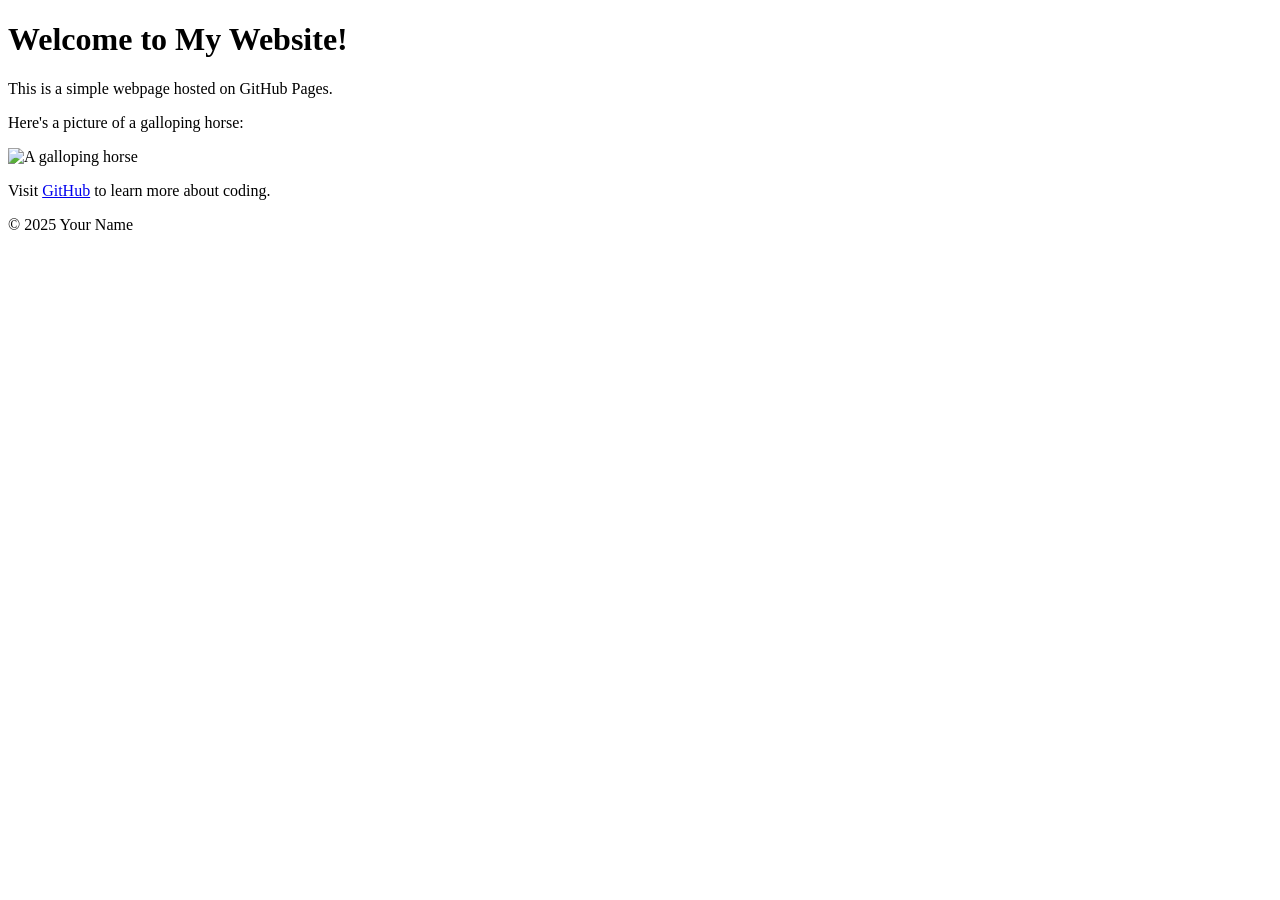
==== index.html @ a9978e4c "Initial commit:Added simple HTML page" ====
<!DOCTYPE html>
<html lang="en">
<head>
    <meta charset="UTF-8">
    <meta name="viewport" content="width=device-width, initial-scale=1.0">
    <title>My First GitHub Page</title>
</head>
<body>
    <header>
        <h1>Welcome to My Website!</h1>
    </header>

    <main>
        <p>This is a simple webpage hosted on GitHub Pages.</p>
        <p>Here's a picture of a galloping horse:</p>
        <img src="c:\Users\Maido\OneDrive - Botswana Accountancy College\My github project\horse.jpg" alt="A galloping horse">
        
        <p>Visit <a href="https://github.com">GitHub</a> to learn more about coding.</p>
    </main>

    <footer>
        <p>&copy; 2025 Your Name</p>
    </footer>
</body>
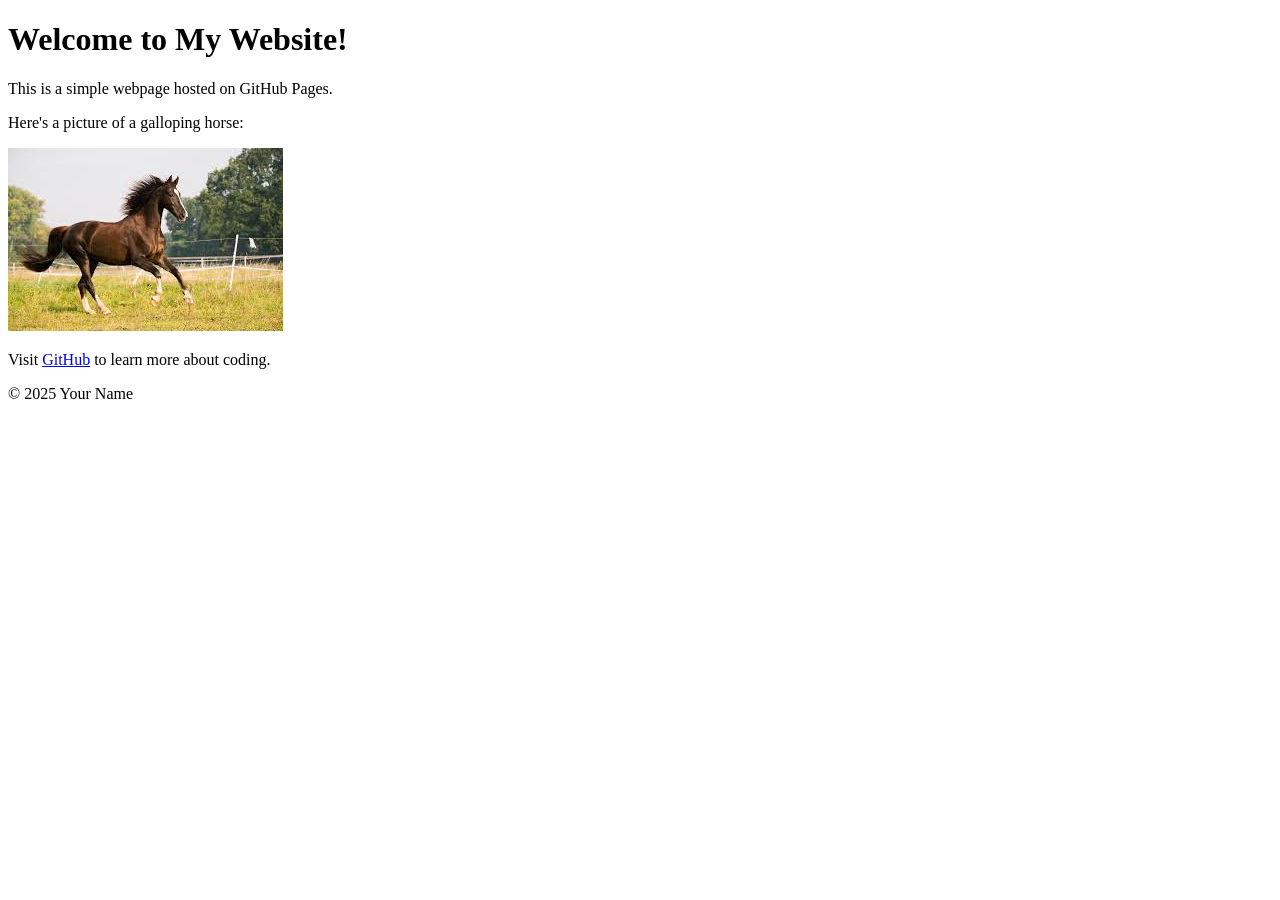
==== commit fc203c8d: "Pic" ====
--- a/index.html
+++ b/index.html
@@ -13,7 +13,7 @@
     <main>
         <p>This is a simple webpage hosted on GitHub Pages.</p>
         <p>Here's a picture of a galloping horse:</p>
-        <img src="c:\Users\Maido\OneDrive - Botswana Accountancy College\My github project\horse.jpg" alt="A galloping horse">
+        <img src="horse.jpg" alt="A galloping horse">
         
         <p>Visit <a href="https://github.com">GitHub</a> to learn more about coding.</p>
     </main>
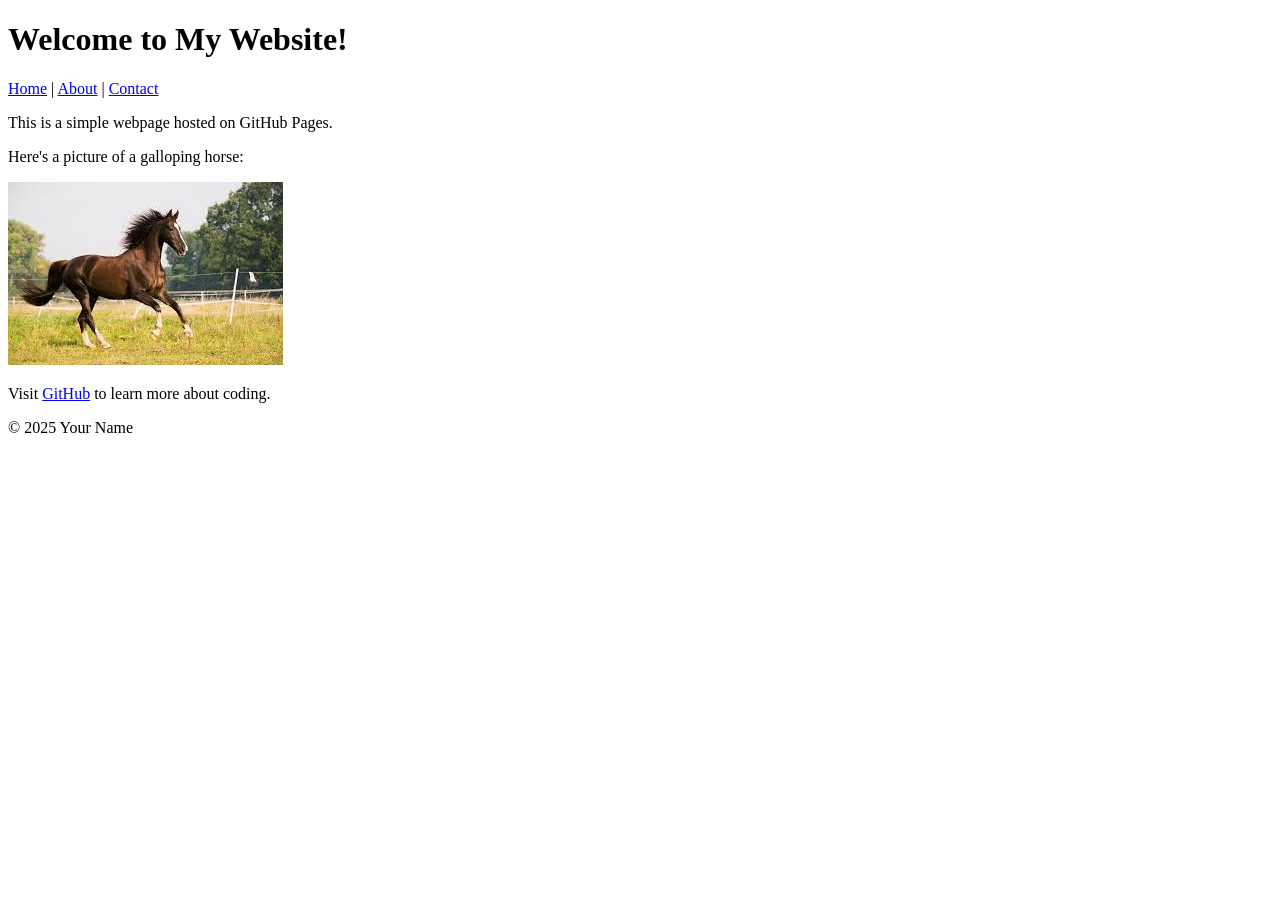
==== commit 73159301: "Update index.html" ====
--- a/index.html
+++ b/index.html
@@ -8,6 +8,11 @@
 <body>
     <header>
         <h1>Welcome to My Website!</h1>
+                <nav>
+            <a href="index.html">Home</a> |
+            <a href="about.html">About</a> |
+            <a href="contact.html">Contact</a>
+
     </header>
 
     <main>
@@ -21,4 +26,4 @@
     <footer>
         <p>&copy; 2025 Your Name</p>
     </footer>
-</body>+</body>
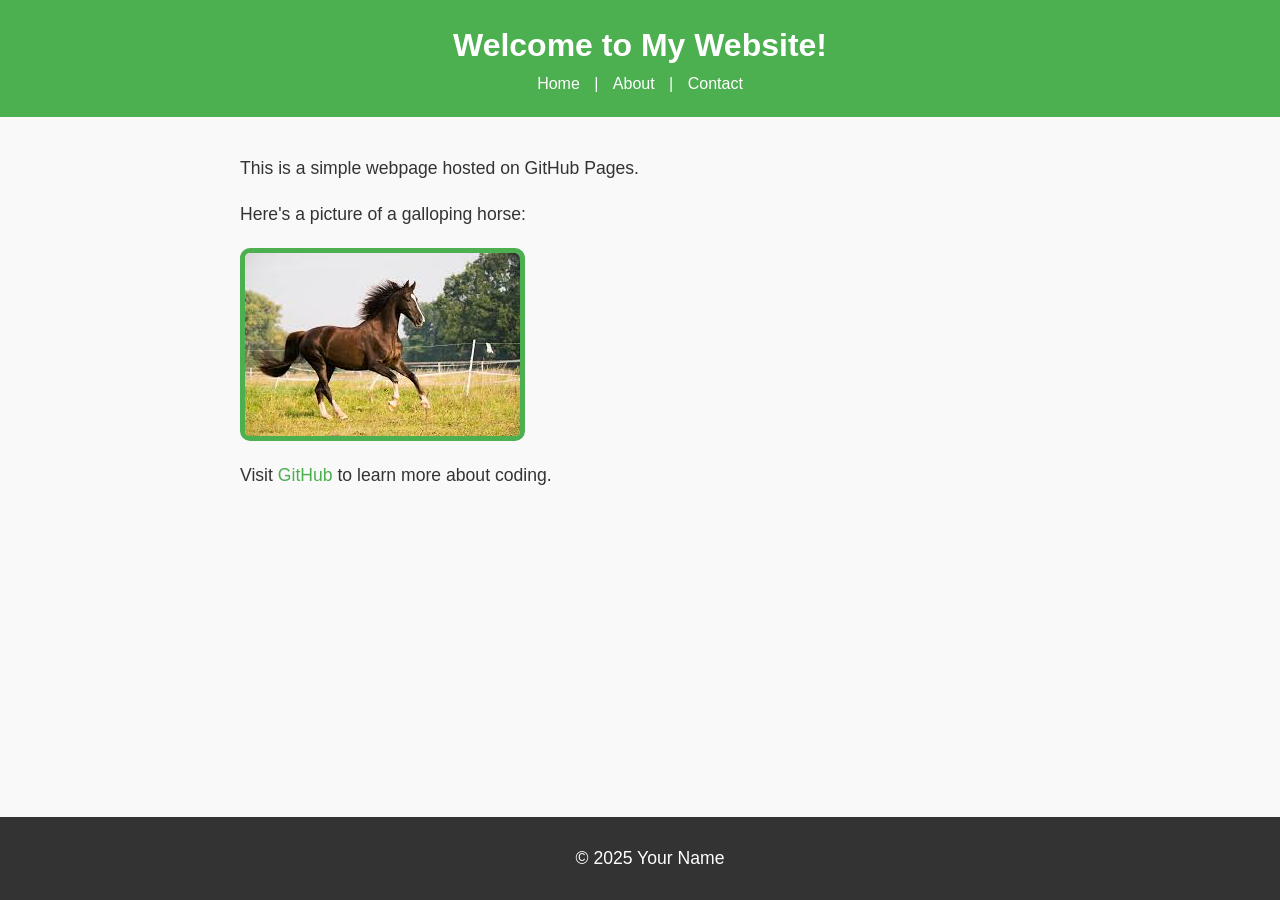
==== commit 37404c37: "Updated content" ====
--- a/index.html
+++ b/index.html
@@ -4,6 +4,7 @@
     <meta charset="UTF-8">
     <meta name="viewport" content="width=device-width, initial-scale=1.0">
     <title>My First GitHub Page</title>
+    <link rel="stylesheet" href="style.css">
 </head>
 <body>
     <header>
--- a/style.css
+++ b/style.css
@@ -0,0 +1,69 @@
+body {
+    font-family: Arial, sans-serif;
+    color: #333;
+    background-color: #f9f9f9;
+    margin: 0;
+    padding: 0;
+    line-height: 1.6;
+}
+header {
+    background-color: #4CAF50;
+    color: white;
+    padding: 20px;
+    text-align: center;
+}
+
+header h1 {
+    margin: 0;
+}
+
+nav a {
+    color: white;
+    text-decoration: none;
+    margin: 0 10px;
+}
+
+nav a:hover {
+    text-decoration: underline;
+}
+main {
+    padding: 20px;
+    max-width: 800px;
+    margin: 0 auto;
+}
+
+main img {
+    max-width: 100%;
+    height: auto;
+    display: block;
+    margin: 20px 0;
+}
+footer {
+    background-color: #333;
+    color: white;
+    text-align: center;
+    padding: 10px;
+    position: fixed;
+    bottom: 0;
+    width: 100%;
+}
+p {
+    font-size: 1.1em;
+}
+
+a {
+    color: #4CAF50;
+    text-decoration: none;
+}
+
+a:hover {
+    text-decoration: underline;
+}
+img {
+    border: 5px solid #4CAF50;
+    border-radius: 10px;
+}
+main a[href^="mailto:"] {
+    color: #ff5722;
+    font-weight: bold;
+}
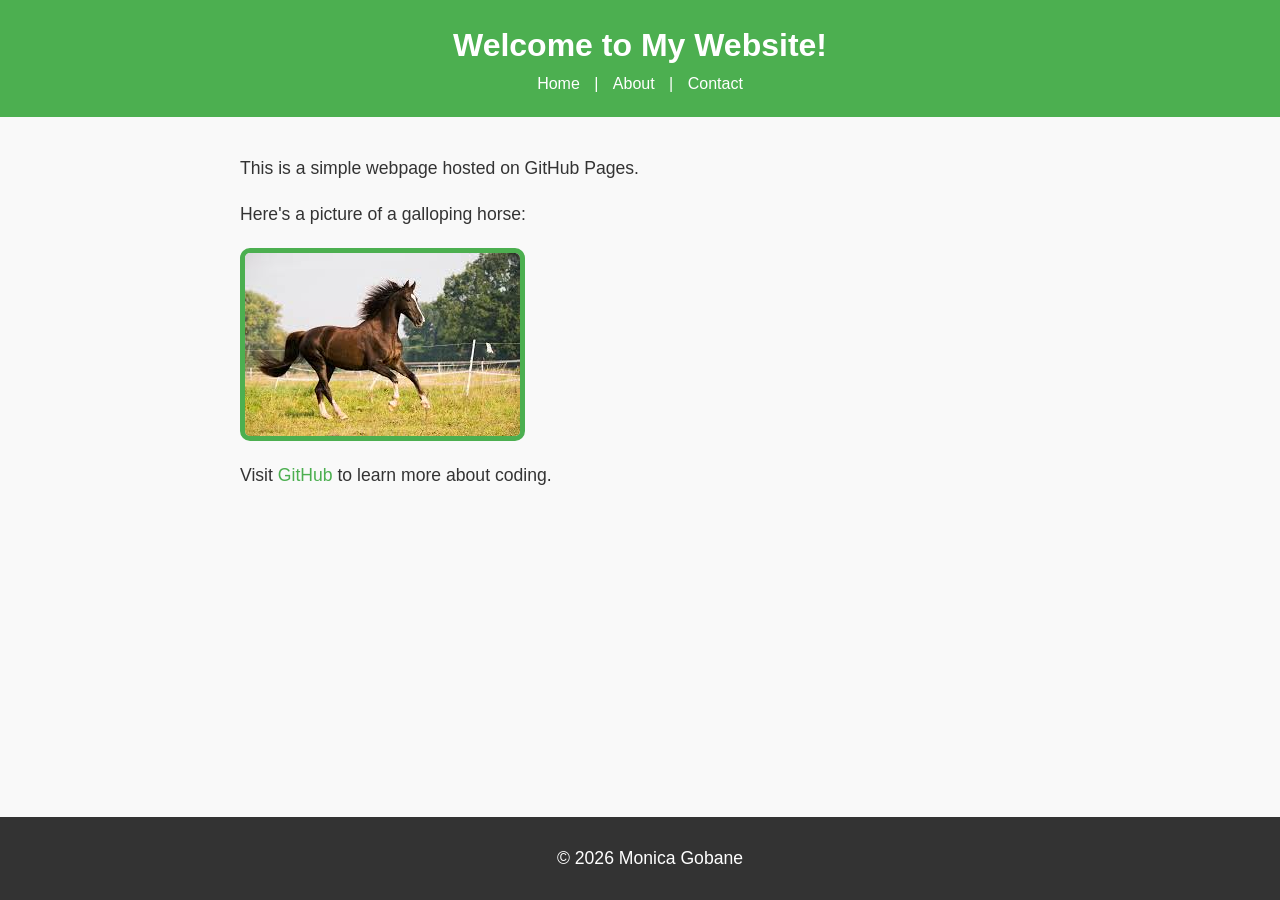
==== commit 9028080f: "Updated content" ====
--- a/index.html
+++ b/index.html
@@ -4,7 +4,7 @@
     <meta charset="UTF-8">
     <meta name="viewport" content="width=device-width, initial-scale=1.0">
     <title>My First GitHub Page</title>
-    <link rel="stylesheet" href="style.css">
+    <link rel="stylesheet" href="styles.css">
 </head>
 <body>
     <header>
@@ -25,6 +25,6 @@
     </main>
 
     <footer>
-        <p>&copy; 2025 Your Name</p>
+        <p>&copy; 2026 Monica Gobane</p>
     </footer>
 </body>
--- a/styles.css
+++ b/styles.css
@@ -0,0 +1,69 @@
+body {
+    font-family: Arial, sans-serif;
+    color: #333;
+    background-color: #f9f9f9;
+    margin: 0;
+    padding: 0;
+    line-height: 1.6;
+}
+header {
+    background-color: #4CAF50;
+    color: white;
+    padding: 20px;
+    text-align: center;
+}
+
+header h1 {
+    margin: 0;
+}
+
+nav a {
+    color: white;
+    text-decoration: none;
+    margin: 0 10px;
+}
+
+nav a:hover {
+    text-decoration: underline;
+}
+main {
+    padding: 20px;
+    max-width: 800px;
+    margin: 0 auto;
+}
+
+main img {
+    max-width: 100%;
+    height: auto;
+    display: block;
+    margin: 20px 0;
+}
+footer {
+    background-color: #333;
+    color: white;
+    text-align: center;
+    padding: 10px;
+    position: fixed;
+    bottom: 0;
+    width: 100%;
+}
+p {
+    font-size: 1.1em;
+}
+
+a {
+    color: #4CAF50;
+    text-decoration: none;
+}
+
+a:hover {
+    text-decoration: underline;
+}
+img {
+    border: 5px solid #4CAF50;
+    border-radius: 10px;
+}
+main a[href^="mailto:"] {
+    color: #ff5722;
+    font-weight: bold;
+}
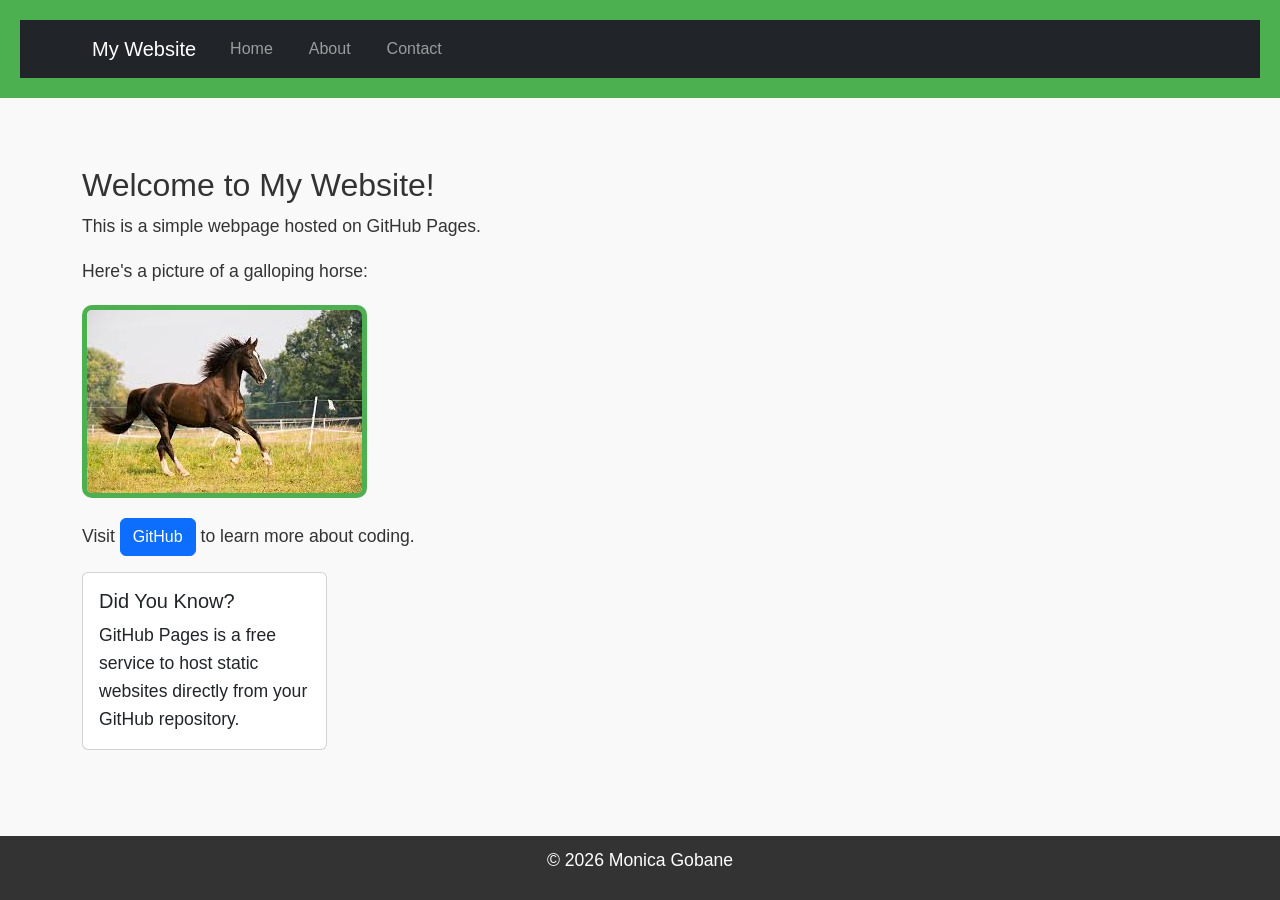
==== commit cb883ae1: "Added Bootstrap framework for styling and layout" ====
--- a/index.html
+++ b/index.html
@@ -4,24 +4,59 @@
     <meta charset="UTF-8">
     <meta name="viewport" content="width=device-width, initial-scale=1.0">
     <title>My First GitHub Page</title>
+    <!-- Bootstrap CSS --> 
+
+<link href="https://cdn.jsdelivr.net/npm/bootstrap@5.3.0/dist/css/bootstrap.min.css" rel="stylesheet"> 
     <link rel="stylesheet" href="styles.css">
 </head>
 <body>
-    <header>
-        <h1>Welcome to My Website!</h1>
-                <nav>
-            <a href="index.html">Home</a> |
-            <a href="about.html">About</a> |
-            <a href="contact.html">Contact</a>
+    <!-- Bootstrap JS and dependencies --> 
 
-    </header>
+<script src="https://cdn.jsdelivr.net/npm/@popperjs/core@2.11.6/dist/umd/popper.min.js"></script> 
 
-    <main>
-        <p>This is a simple webpage hosted on GitHub Pages.</p>
+<script src="https://cdn.jsdelivr.net/npm/bootstrap@5.3.0/dist/js/bootstrap.min.js"></script>
+    <header> 
+    <nav class="navbar navbar-expand-lg navbar-dark bg-dark"> 
+        <div class="container"> 
+            <a class="navbar-brand" href="index.html">My Website</a> 
+            <button class="navbar-toggler" type="button" data-bs-toggle="collapse" data-bs-target="#navbarNav"> 
+                <span class="navbar-toggler-icon"></span> 
+            </button> 
+            <div class="collapse navbar-collapse" id="navbarNav"> 
+                <ul class="navbar-nav"> 
+                    <li class="nav-item"> 
+                        <a class="nav-link" href="index.html">Home</a> 
+                    </li> 
+                    <li class="nav-item"> 
+                        <a class="nav-link" href="about.html">About</a> 
+                    </li> 
+                    <li class="nav-item"> 
+                        <a class="nav-link" href="contact.html">Contact</a> 
+                    </li> 
+                </ul> 
+            </div> 
+        </div> 
+    </nav> 
+</header> 
+
+    <main class="container my-5"> 
+    <div class="row"> 
+        <div class="col-md-8"> 
+            <h2>Welcome to My Website!</h2> 
+            <p>This is a simple webpage hosted on GitHub Pages.</p>
         <p>Here's a picture of a galloping horse:</p>
         <img src="horse.jpg" alt="A galloping horse">
         
-        <p>Visit <a href="https://github.com">GitHub</a> to learn more about coding.</p>
+         <p class="mt-3">Visit <a href="https://github.com" class="btn btn-primary">GitHub</a> to learn more about coding.</p> 
+           <div class="col-md-4"> 
+            <div class="card"> 
+                <div class="card-body"> 
+                    <h5 class="card-title">Did You Know?</h5> 
+                    <p class="card-text">GitHub Pages is a free service to host static websites directly from your GitHub repository.</p> 
+                </div> 
+            </div> 
+        </div> 
+    </div> 
     </main>
 
     <footer>
